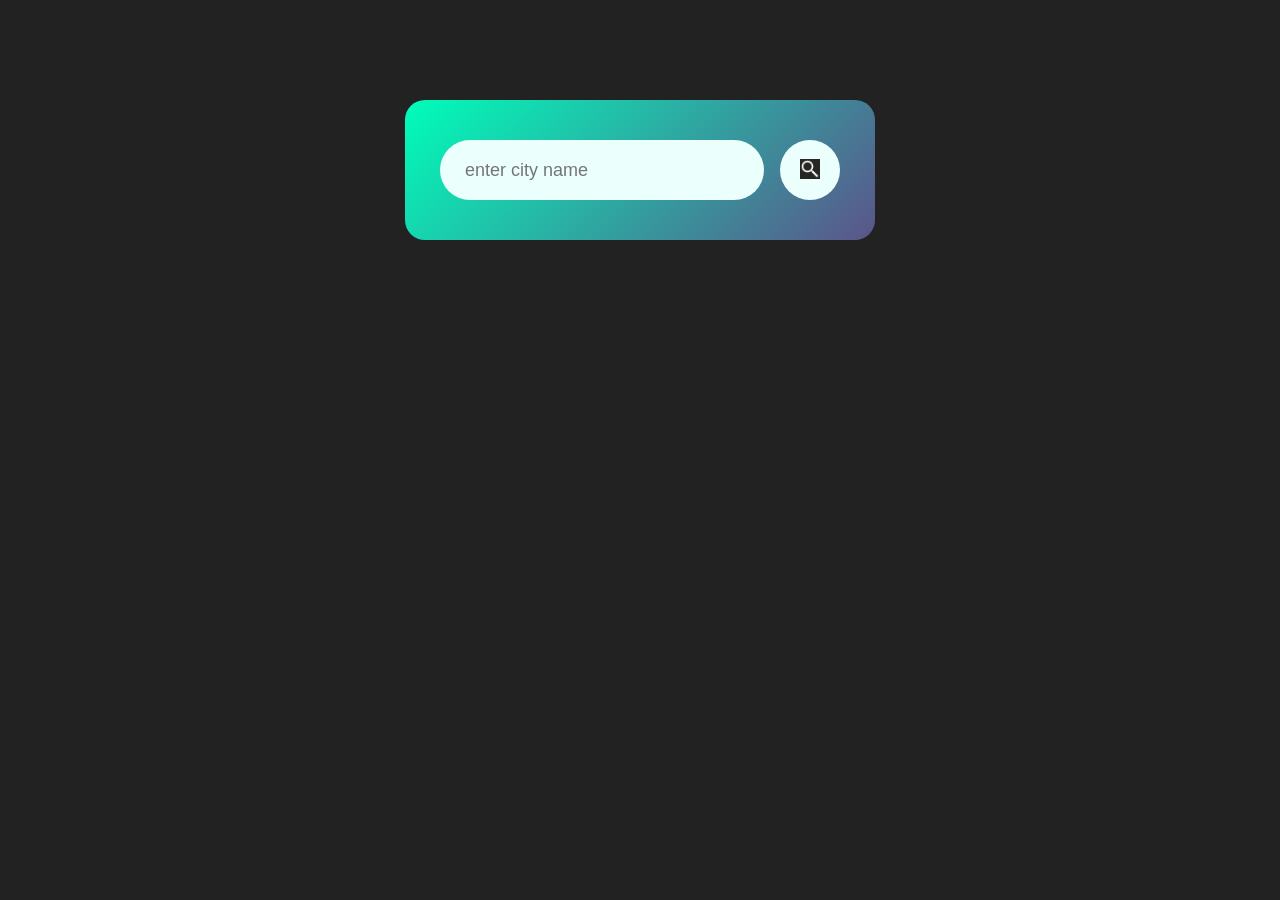
==== weather.html @ 64e8c4fa "Add files via upload Initial weather app upload" ====
<!DOCTYPE html>
<html lang="en">
<head>
    <meta charset="UTF-8">
    <meta name="viewport" content="width=device-width, initial-scale=1.0">
    <title>Weather App</title>
    <link rel="stylesheet" href="weather.css">
</head>
<body>
    <div class="card">
        <div class="research">
            <input type="text" placeholder="enter city name" 
            spellcheck="false">
            <button><img src="./White Search Icon Button PNG IMG.jpeg"></button>

        </div>
        <div class="error">
            <p>Invalid City Name</p>

        </div>
        <div class="weather">
            <img src="./Weather.jpeg" class="weather-icon">
            <h1 class="temp">22 °C</h1>
            <h2 class="city">New York</h2>
            <div class="details">
                <div class="col">
                    <img src="./Hot weather black glyph icon.jpeg">
                    <div>
                        <p class="humidity">50%</p>
                        <p>Humidity</p>
                    </div>

                </div>
                <div class="col">
                    <img src="./_ (39).jpeg">
                    <div>
                        <p class="wind">15 km/hr</p>
                        <p>Wind Speed</p>
                    </div>

                </div>
            </div>
                 
            </h2>
           

        </div>
    </div>
<script>
    const apiKey = "260c770b21e717e030b4c90521f7b855";
    const apiUrl = "https://api.openweathermap.org/data/2.5/weather?units=metric&q=";
    
    const searchBox = document.querySelector(".research input");
    const searchBtn = document.querySelector(".research button");
    
    const weather_icon = document.querySelector(".weather-icon"); 

   async function checkWeather(city) {
    const response = await fetch(apiUrl + city + `&appid=${apiKey}`);
    
    if (response.status == 404) {
        // 1. Show error, hide weather
        document.querySelector(".error").style.display = "block";
        document.querySelector(".weather").style.display = "none";
    } else {
        const data = await response.json();

        document.querySelector(".city").innerHTML = data.name;
        document.querySelector(".temp").innerHTML = Math.round(data.main.temp) + "°C";
        document.querySelector(".humidity").innerHTML = data.main.humidity + "%";
        document.querySelector(".wind").innerHTML = data.wind.speed + " km/hr";

        if (data.weather[0].main == "Clouds") {
            weather_icon.src = "./cloudy.jpeg";
        } else if (data.weather[0].main == "Rain") {
            weather_icon.src = "./rainy.jpeg";
        } else if (data.weather[0].main == "Clear") {
            weather_icon.src = "./clear.jpeg";
        } else if (data.weather[0].main == "Mist") {
            weather_icon.src = "./mist.jpeg";
        } else if (data.weather[0].main == "Drizzle") {
            weather_icon.src = "./drizzle.jpeg";
        }

        // 2. Hide error, show weather
        document.querySelector(".weather").style.display = "block";
        document.querySelector(".error").style.display = "none";
    }
}

    searchBtn.addEventListener("click", () => {
        checkWeather(searchBox.value);
    });

    checkWeather("");
</script>
---- weather.css ----
*{
    margin: 0;
    padding: 0;
    font-family: 'Trebuchet MS', 'Lucida Sans Unicode', 'Lucida Grande', 'Lucida Sans', Arial, sans-serif;
    box-sizing: border-box;
}
body{
    background-color: #222;
}
.card{
    width: 90%;
    max-width: 470px;
    background: linear-gradient(135deg,#00feba,#5b548a);
    color: #fff;
    margin: 100px auto 0;
    border-radius: 20px;
    padding: 40px 35px;
    text-align: center;

}
.research button img{
    width: 20px;   
    height: 20px;
}

.research{
    width: 100%;
    display: flex;
    align-items: center;
    justify-content: center;
}
.research input{
    border: 0;
    outline: 0;
    background:#ebfffc;
    color: #555;
    padding: 10px 25px;
    height: 60px;
    border-radius: 30px;
    flex: 1;
    margin-right: 16px;
    font-size: 18px;


}
.research button{
    border: 0;
    outline: 0;
    cursor: pointer;
    border-radius: 50%;
    background: #ebfffc;
    width: 60px;
    height: 60px;
    
}
.weather-icon{
    width: 170px;
    margin-top: 30px;

}
.weather h1{
    font-size: 80px;
    font-weight: 500;
}
.weather h2{
    font-size: 45px;
    font-weight:400;
    margin-top: -10px;
}

.details{
    display: flex;
    align-items: centre;
    margin-top: 50px;
    justify-content: space-between;
    padding: 0 20px;

}

.col{
    display: flex;
    align-items: center;
    text-align: left;

}
.col img{
    width: 40px;
    margin-right: 10px;
}

.humidity, .wind{
    font-size: 28px;
    margin-top: -6px;
}

.weather{
    display: none;
}

.error{
    text-align: left;
margin-top:10px ;
font-size: 14px;
margin-left: 10px;
display: none;


}
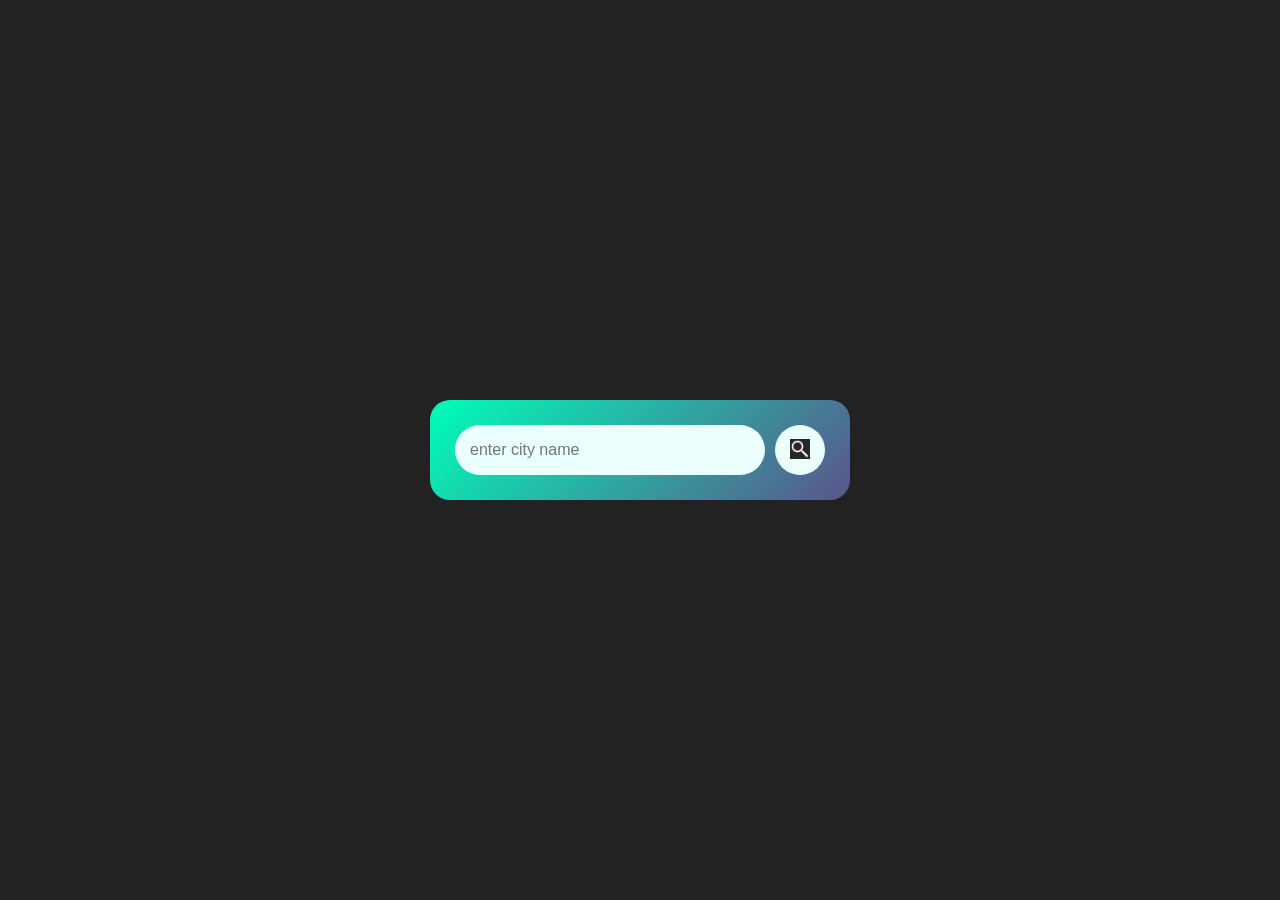
==== commit 183318c2: "Initial commit after changes" ====
--- a/weather.html
+++ b/weather.html
@@ -2,7 +2,7 @@
 <html lang="en">
 <head>
     <meta charset="UTF-8">
-    <meta name="viewport" content="width=device-width, initial-scale=1.0">
+   <meta name="viewport" content="width=device-width, initial-scale=1.0">
     <title>Weather App</title>
     <link rel="stylesheet" href="weather.css">
 </head>
@@ -11,7 +11,7 @@
         <div class="research">
             <input type="text" placeholder="enter city name" 
             spellcheck="false">
-            <button><img src="./White Search Icon Button PNG IMG.jpeg"></button>
+            <button><img src="./search.png"></button>
 
         </div>
         <div class="error">
@@ -24,7 +24,7 @@
             <h2 class="city">New York</h2>
             <div class="details">
                 <div class="col">
-                    <img src="./Hot weather black glyph icon.jpeg">
+                    <img src="./humidity.jpeg">
                     <div>
                         <p class="humidity">50%</p>
                         <p>Humidity</p>
@@ -32,7 +32,7 @@
 
                 </div>
                 <div class="col">
-                    <img src="./_ (39).jpeg">
+                    <img src="./wind.jpeg">
                     <div>
                         <p class="wind">15 km/hr</p>
                         <p>Wind Speed</p>
--- a/weather.css
+++ b/weather.css
@@ -1,108 +1,137 @@
 *{
     margin: 0;
     padding: 0;
-    font-family: 'Trebuchet MS', 'Lucida Sans Unicode', 'Lucida Grande', 'Lucida Sans', Arial, sans-serif;
     box-sizing: border-box;
+    font-family: 'Trebuchet MS', Arial, sans-serif;
 }
-body{
-    background-color: #222;
+
+body {
+  background: #222;
+  display: flex;
+  justify-content: center;
+  align-items: center;
+  min-height: 100vh; /* FIXED */
 }
+
+/* CARD */
 .card{
     width: 90%;
-    max-width: 470px;
+    max-width: 420px;
     background: linear-gradient(135deg,#00feba,#5b548a);
     color: #fff;
-    margin: 100px auto 0;
     border-radius: 20px;
-    padding: 40px 35px;
+    padding: 25px;
     text-align: center;
-
-}
-.research button img{
-    width: 20px;   
-    height: 20px;
 }
 
+/* SEARCH */
 .research{
     width: 100%;
     display: flex;
     align-items: center;
-    justify-content: center;
+    gap: 10px;
 }
+
 .research input{
-    border: 0;
-    outline: 0;
+    border: none;
+    outline: none;
     background:#ebfffc;
     color: #555;
-    padding: 10px 25px;
-    height: 60px;
-    border-radius: 30px;
+    padding: 10px 15px;
+    height: 50px;
+    border-radius: 25px;
     flex: 1;
-    margin-right: 16px;
-    font-size: 18px;
+    font-size: 16px;
+}
 
-
-}
 .research button{
-    border: 0;
-    outline: 0;
+    border: none;
+    outline: none;
     cursor: pointer;
     border-radius: 50%;
     background: #ebfffc;
-    width: 60px;
-    height: 60px;
-    
+    width: 50px;
+    height: 50px;
 }
+
+.research button img{
+    width: 20px;   
+}
+
+/* WEATHER */
 .weather-icon{
-    width: 170px;
-    margin-top: 30px;
+    width: 100px;
+    margin-top: 20px;
+}
 
-}
 .weather h1{
-    font-size: 80px;
+    font-size: 40px;
     font-weight: 500;
 }
+
 .weather h2{
-    font-size: 45px;
+    font-size: 24px;
     font-weight:400;
-    margin-top: -10px;
 }
 
+/* DETAILS */
 .details{
     display: flex;
-    align-items: centre;
-    margin-top: 50px;
+    align-items: center; /* FIXED */
     justify-content: space-between;
-    padding: 0 20px;
-
+    margin-top: 30px;
+    flex-wrap: wrap;
+    gap: 15px;
 }
 
 .col{
     display: flex;
     align-items: center;
-    text-align: left;
+    gap: 10px;
+}
 
-}
 .col img{
-    width: 40px;
-    margin-right: 10px;
+    width: 30px;
 }
 
 .humidity, .wind{
-    font-size: 28px;
-    margin-top: -6px;
+    font-size: 18px;
 }
 
+/* STATES */
 .weather{
     display: none;
 }
 
 .error{
     text-align: left;
-margin-top:10px ;
-font-size: 14px;
-margin-left: 10px;
-display: none;
+    margin-top:10px ;
+    font-size: 14px;
+    margin-left: 10px;
+    display: none;
+}
 
 
-}
+@media (max-width: 480px) {
+
+    .card {
+        padding: 20px;
+    }
+
+    .weather h1 {
+        font-size: 32px;
+    }
+
+    .weather h2 {
+        font-size: 20px;
+    }
+
+    .weather-icon {
+        width: 80px;
+    }
+
+    .details {
+        flex-direction: column;
+        align-items: center;
+    }
+}
